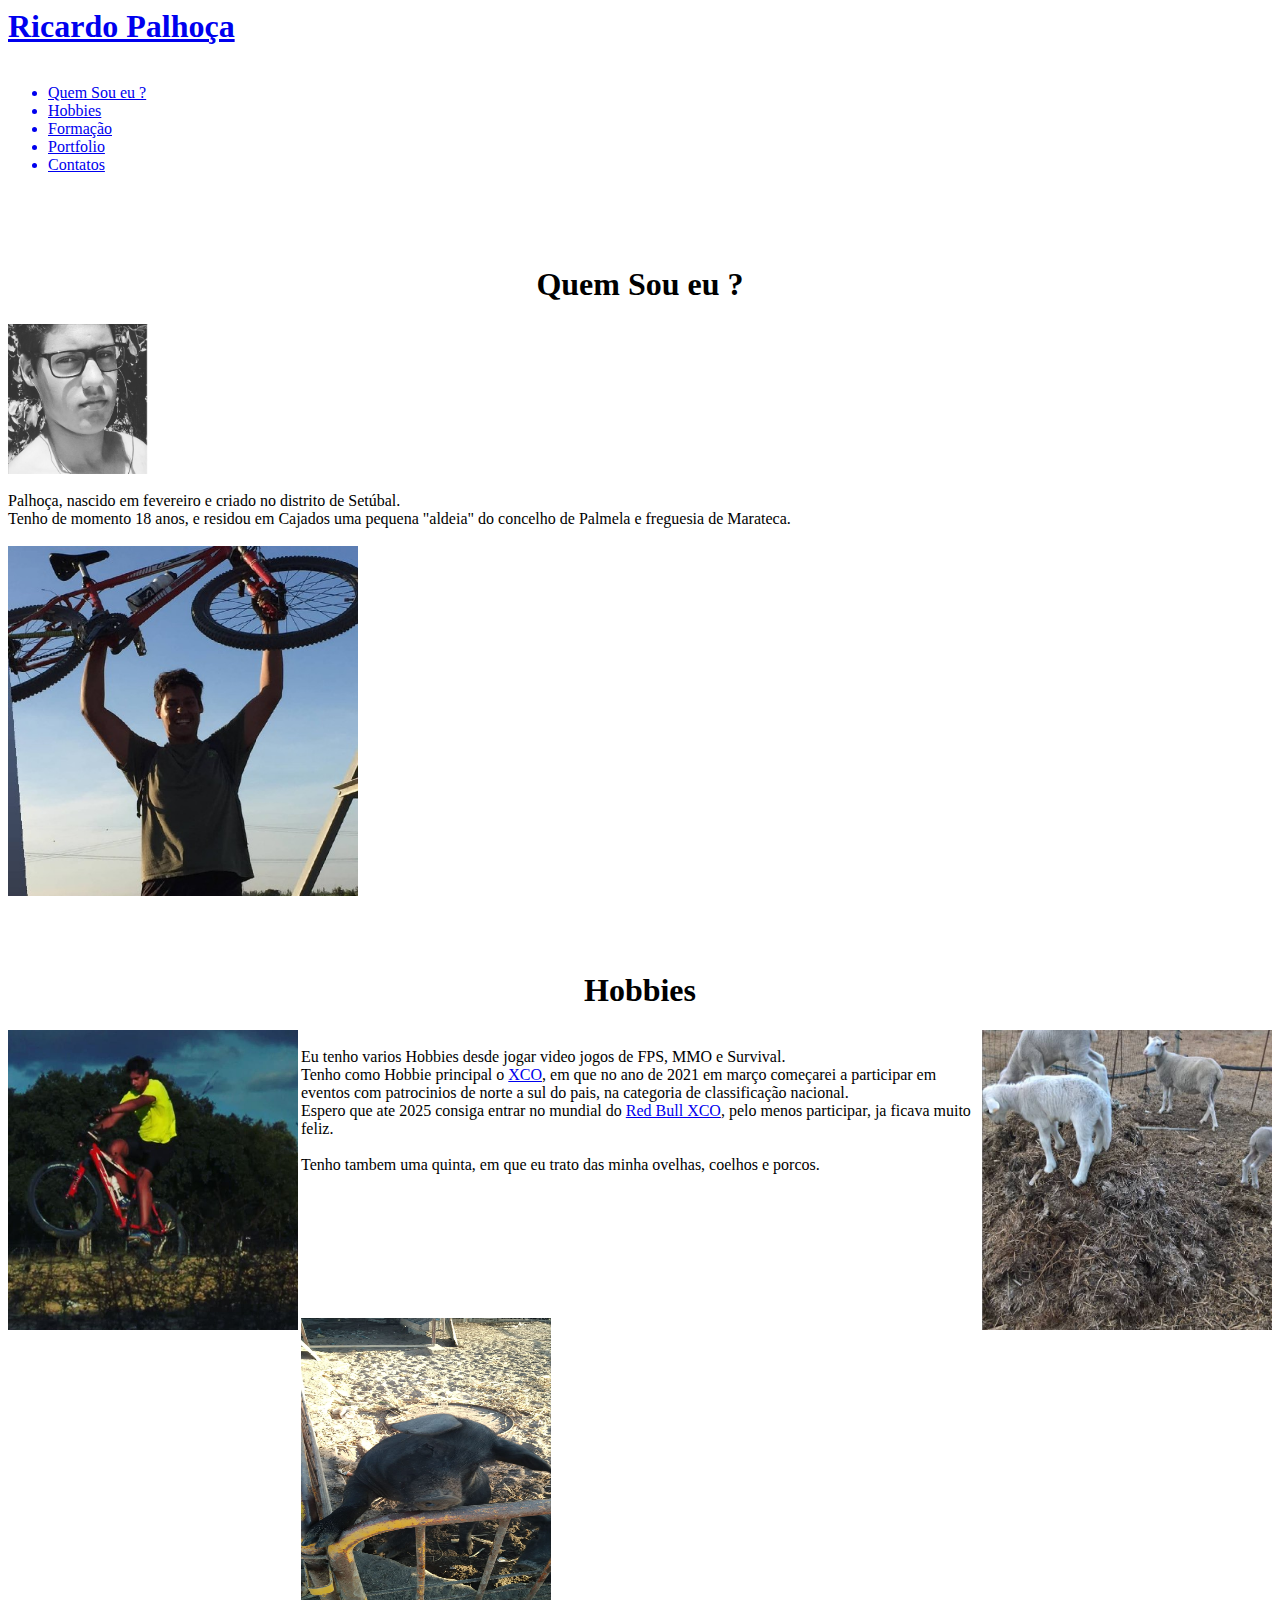
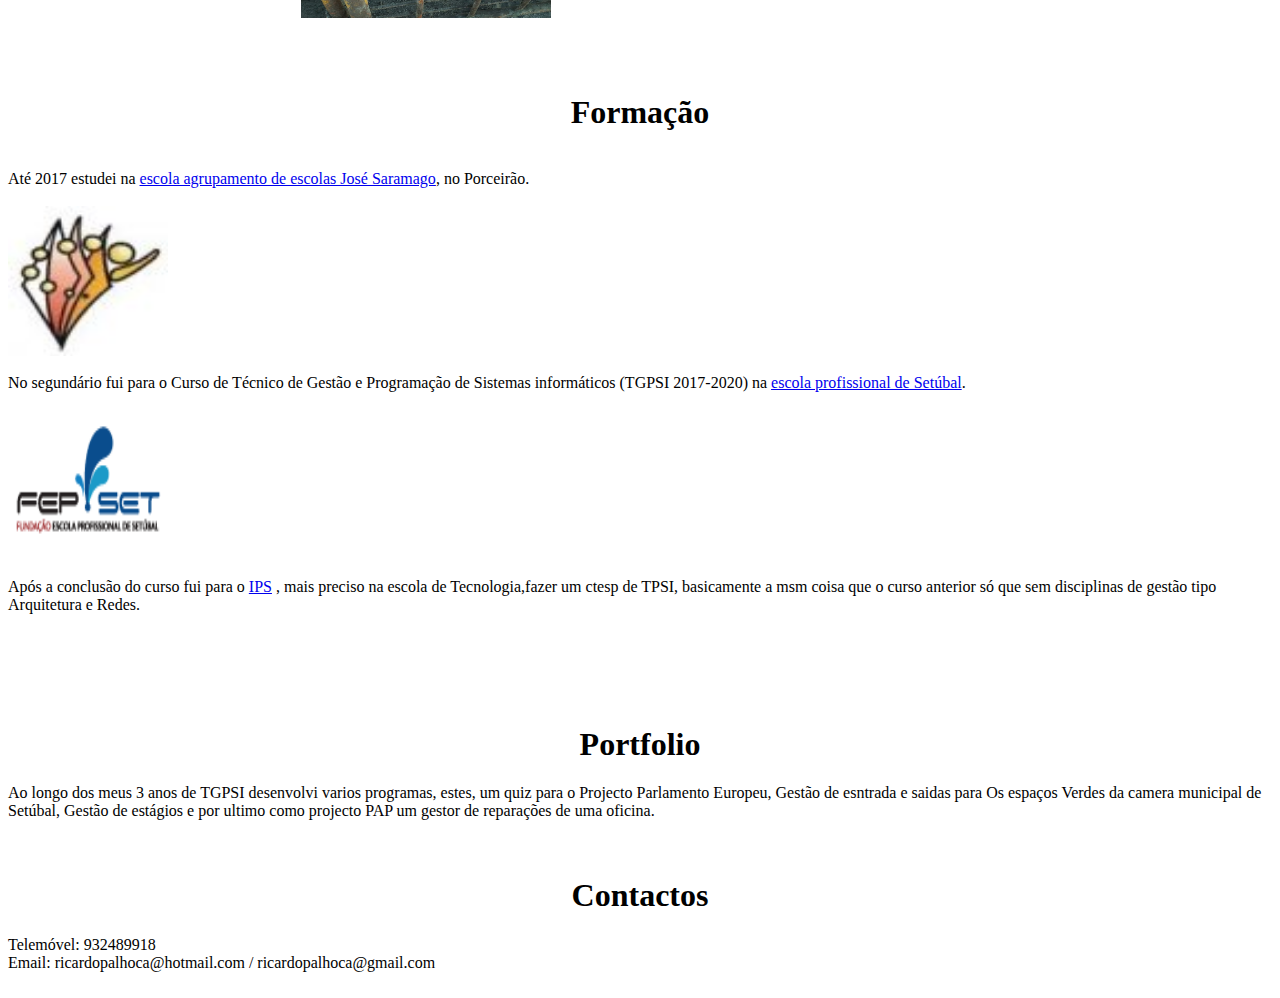
==== index.html @ 15ad66d5 "n" ====
<html lang="en">
<head>
    <meta charset="UTF-8">
    <meta name="viewport" content="width=device-width, initial-scale=1.0">
    <!--<link rel="stylesheet" href="CSS/css.css">-->
    <title>Páginas Pessoal</title>
</head>
<body>
    <nav>
        <a href="https://www.instagram.com/paloca_l/">
            <h1>Ricardo Palhoça</h1>
        </a>
        <ul><br>
            <a href="#quemsou">
                <li>Quem Sou eu ?</li>
            </a>
            <a href="#hobie">
                <li>Hobbies</li>
            </a>
            <a href="#formacao">
                <li>Formação</li>
            </a>
            <a href="#portfolio">
                <li>Portfolio</li>
            </a>
            <a href="#contact">
                <li>Contatos</li>
            </a>         
        </ul>    
       <!-- <img src="\Images/eu1.PNG" alt="Ricardo Palhoça" width="70" height="80"> --> 
    </nav> <br><br><br>

    <div class="div1" >
        <h1  align ="center" id = "quemsou">
            Quem Sou eu ?
        </h1>
        <img src="Images/eu1.PNG" height="150" width="140" alt="Foto de Ricardo">
        <div>
            <br> 
            Palhoça, nascido em fevereiro e criado no distrito de Setúbal.
            <br>
            Tenho de momento 18 anos, e residou em Cajados uma pequena "aldeia" do concelho de Palmela e freguesia de Marateca.           
        </div> 
    <br>
        <img src="Images/Euhome.jpeg" height="350" width="350" align = "center"  alt="Foto de Porco">
        <br><br><br><br>
    </div>

    <div class="div1" >
        <h1  align ="center" id = "hobie">
            Hobbies
        </h1>
        <img src="Images/euhobie1.PNG" height="300" width="290" align = "left" alt="Foto de Ricardo na Bike">
        <img src="Images/sheeps.PNG" height="300" width="290" align = "right"  alt="Foto de Ovelhas">
        
        <div>
            <br> 
            Eu tenho varios Hobbies desde jogar video jogos de FPS, MMO e Survival.
            <br>
            Tenho como Hobbie principal o <a href="https://www.fpciclismo.pt/apresentacao-btt">XCO</a>, em que no ano de 2021 em março começarei a participar em eventos com patrocinios de norte a sul do pais, na categoria de classificação nacional.
            <br>
            Espero que ate 2025 consiga entrar no mundial do <a href="https://www.redbull.com/br-pt/tags/mtb">Red Bull XCO</a>, pelo menos participar, ja ficava muito feliz.
            <br><br>
            Tenho tambem uma quinta, em que eu trato das minha ovelhas, coelhos e porcos. <br><br><br><br><br><br><br><br><br>
            <img src="Images/Porco.jpeg" height="300" width="250" align = "center"  alt="Foto de Porco">
        </div> 
        <br><br><br>
    </div>

    <div class="div1" >
        <h1  align ="center" id = "formacao">
            Formação
        </h1>
        <div>
            <br>
            Até 2017 estudei na <a href="https://aejs.pt/site/">escola agrupamento de escolas José Saramago</a>, no Porceirão. 
            <br><br>
                <img src="Images/poco.jpg" height="150" width="160" align = "center"  alt="Foto de Poceirão">
            <br> <br>
            No segundário fui para o Curso de Técnico de Gestão e Programação de Sistemas informáticos (TGPSI 2017-2020) na <a href="http://www.eps.pt/">escola profissional de Setúbal</a>.
            <br> <br>
                <img src="Images/logoeps.png" height="150" width="160" align = "center"  alt="Foto de EPS">
            <br> <br>
            Após a conclusão do curso fui para o <a href="https://www.ips.pt/">IPS</a> , mais preciso na escola de Tecnologia,fazer um ctesp de TPSI, basicamente a msm coisa que o curso anterior só que sem disciplinas de gestão tipo Arquitetura e Redes.<br>
        </div>
        <br><br><br><br><br>
    </div>

    <div class="div1">
        <h1  align ="center" id = "portfolio">
            Portfolio
        </h1>
        <div height="150" width="160">
            Ao longo dos meus 3 anos de TGPSI desenvolvi varios programas, estes, um quiz para o Projecto Parlamento Europeu, Gestão de esntrada e saidas para Os espaços Verdes da camera municipal de Setúbal, Gestão de estágios e por ultimo como projecto PAP um gestor de reparações de uma oficina.
            <br><br><br>
        </div>
    </div>
    <div class="div1">
        <h1  align ="center" id = "contact">
            Contactos
        </h1>
        <div>
            Telemóvel: 932489918 <br>  Email: ricardopalhoca@hotmail.com / ricardopalhoca@gmail.com <br><br>
        </div>
    </div>
</body>
</html>
---- CSS/css.css ----
body {

    padding: 0;

    margin: 0;

}

nav {

    width: 100%;

    display: flex;

    position: fixed;

    background-color:353535;
    

    z-index: 99;

}

nav a {

    color: #fff;

    margin: auto 20px auto 40px;

    text-decoration: none;

    font-weight: bold;

}

nav li {

    float: left;

    list-style: none;

    margin-left: 20px;

}
/*###################################################*/
.div1 {
  border: 5px outset black  ;
  background-color: lightblue;    
  text-align: center;
}
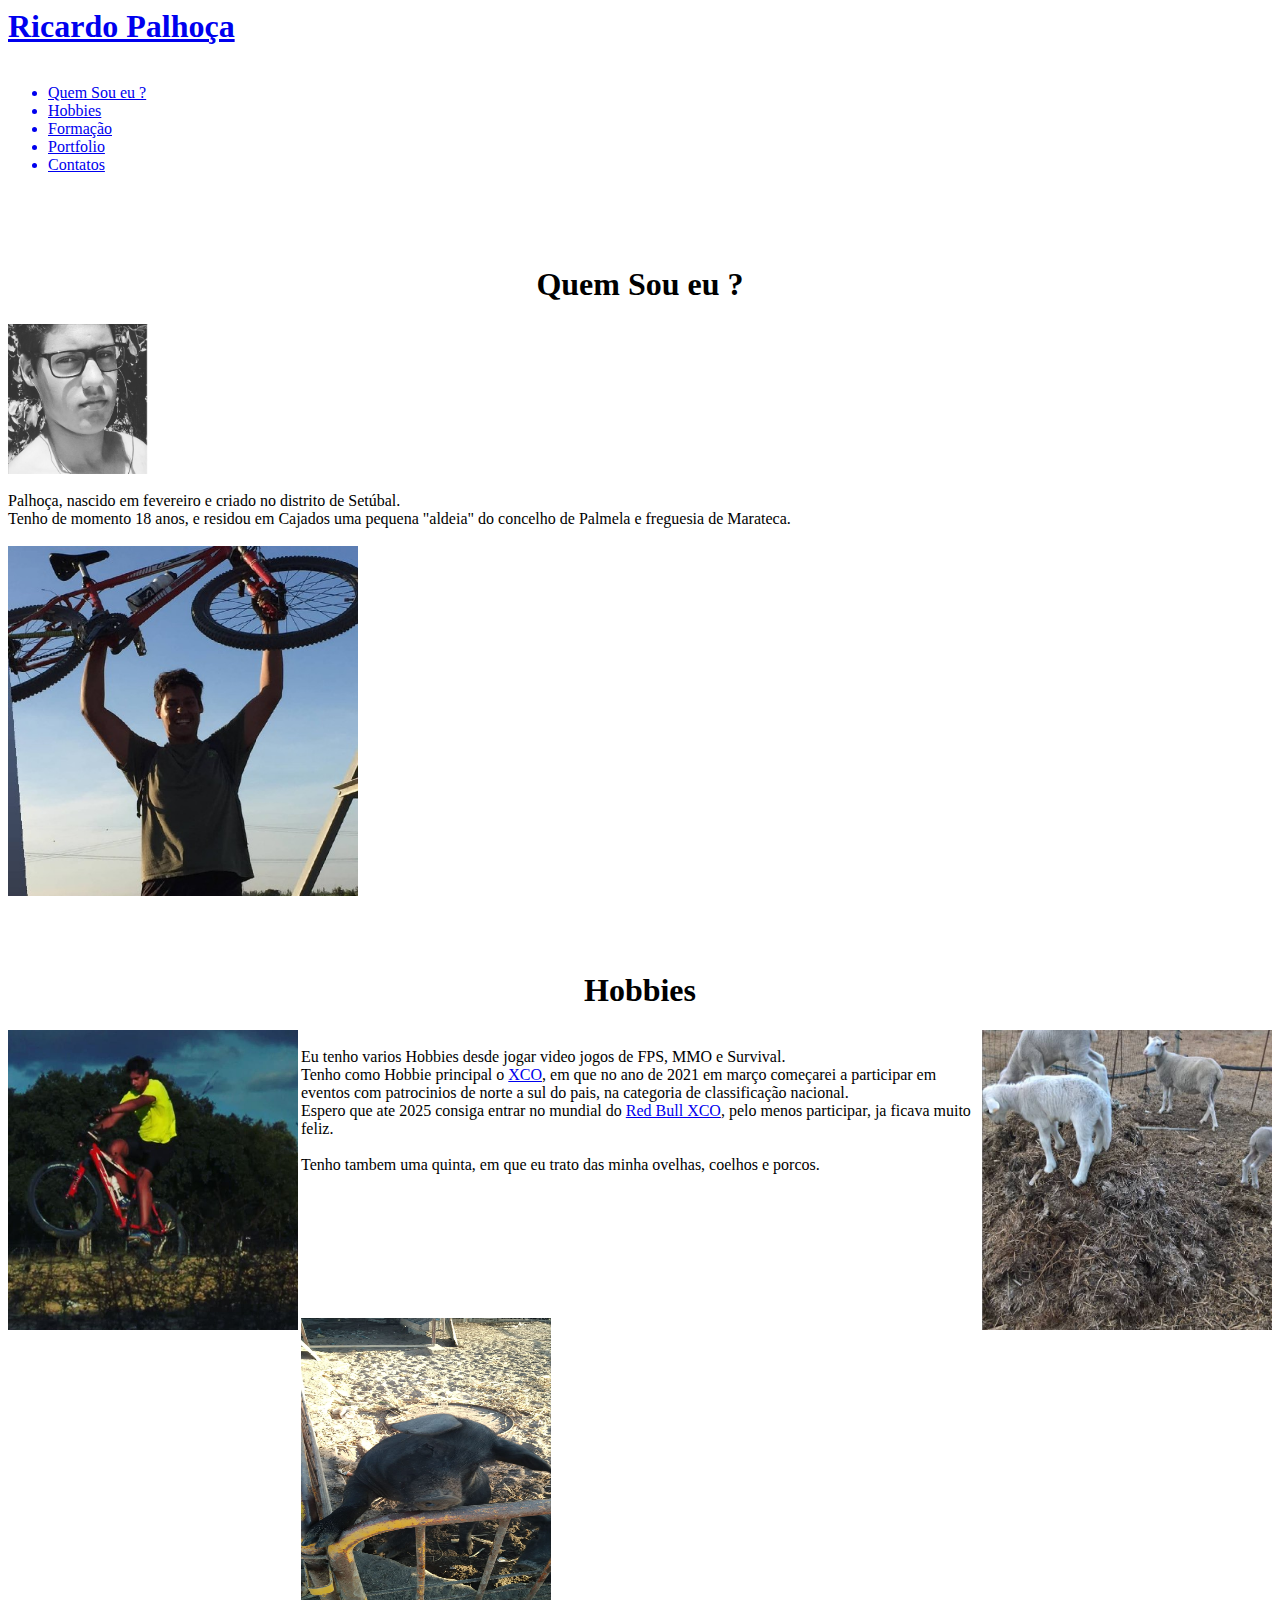
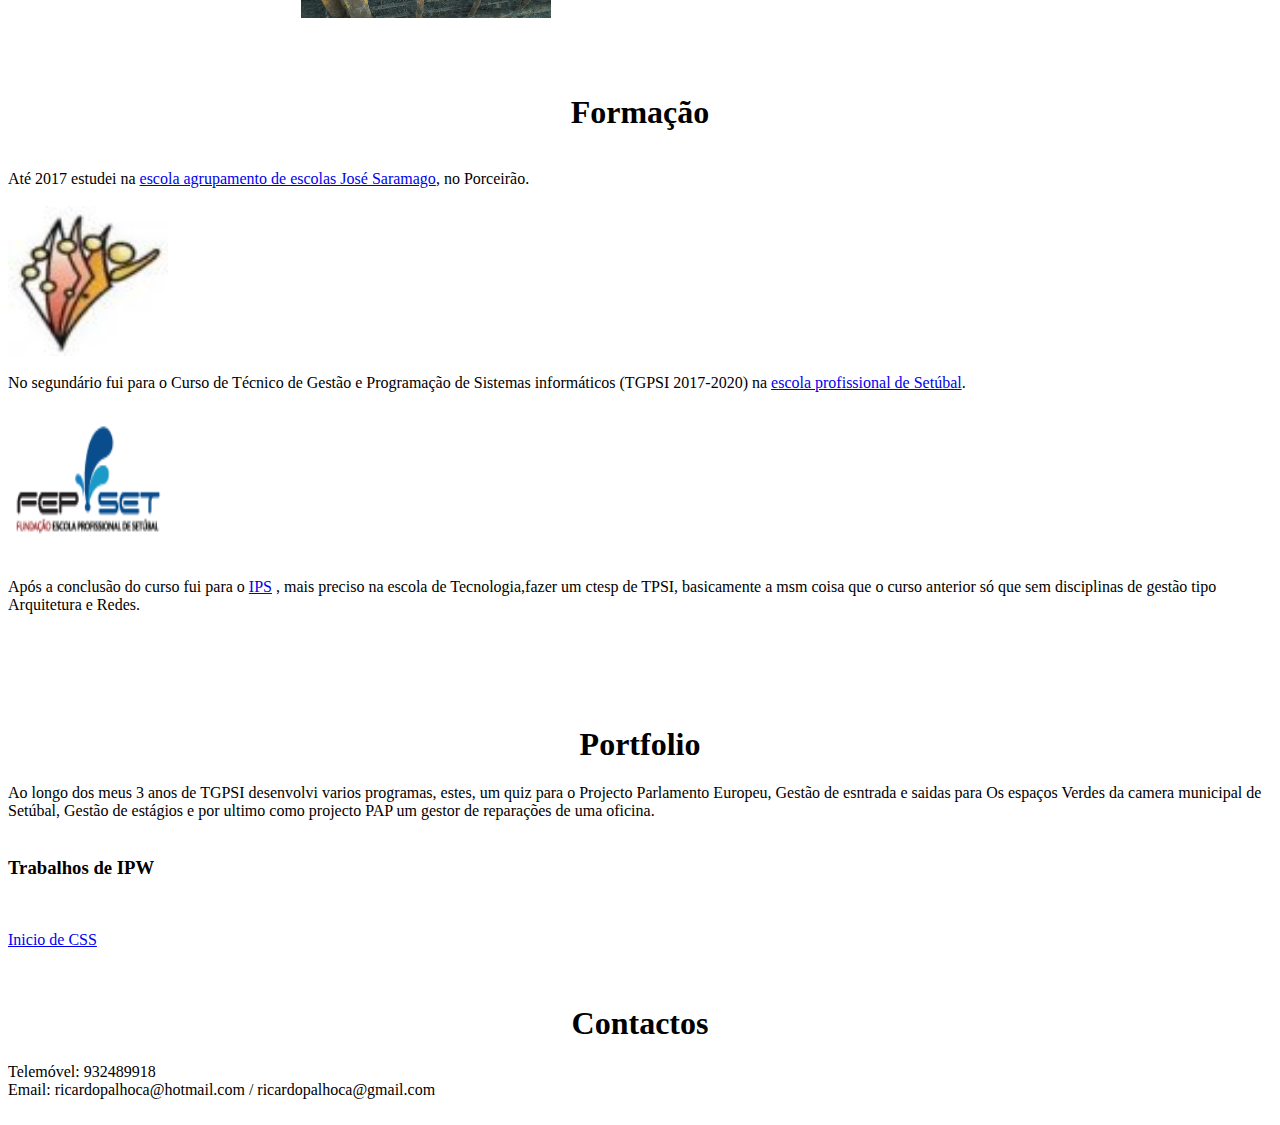
==== commit 9639f8e9: "add cssinicio" ====
--- a/index.html
+++ b/index.html
@@ -92,7 +92,10 @@
         </h1>
         <div height="150" width="160">
             Ao longo dos meus 3 anos de TGPSI desenvolvi varios programas, estes, um quiz para o Projecto Parlamento Europeu, Gestão de esntrada e saidas para Os espaços Verdes da camera municipal de Setúbal, Gestão de estágios e por ultimo como projecto PAP um gestor de reparações de uma oficina.
-            <br><br><br>
+            <br><br>
+            <h3>Trabalhos de IPW</h3><br>
+            <p><a href="work/iniciocss/index.html">Inicio de CSS</a></p>
+            <br>
         </div>
     </div>
     <div class="div1">
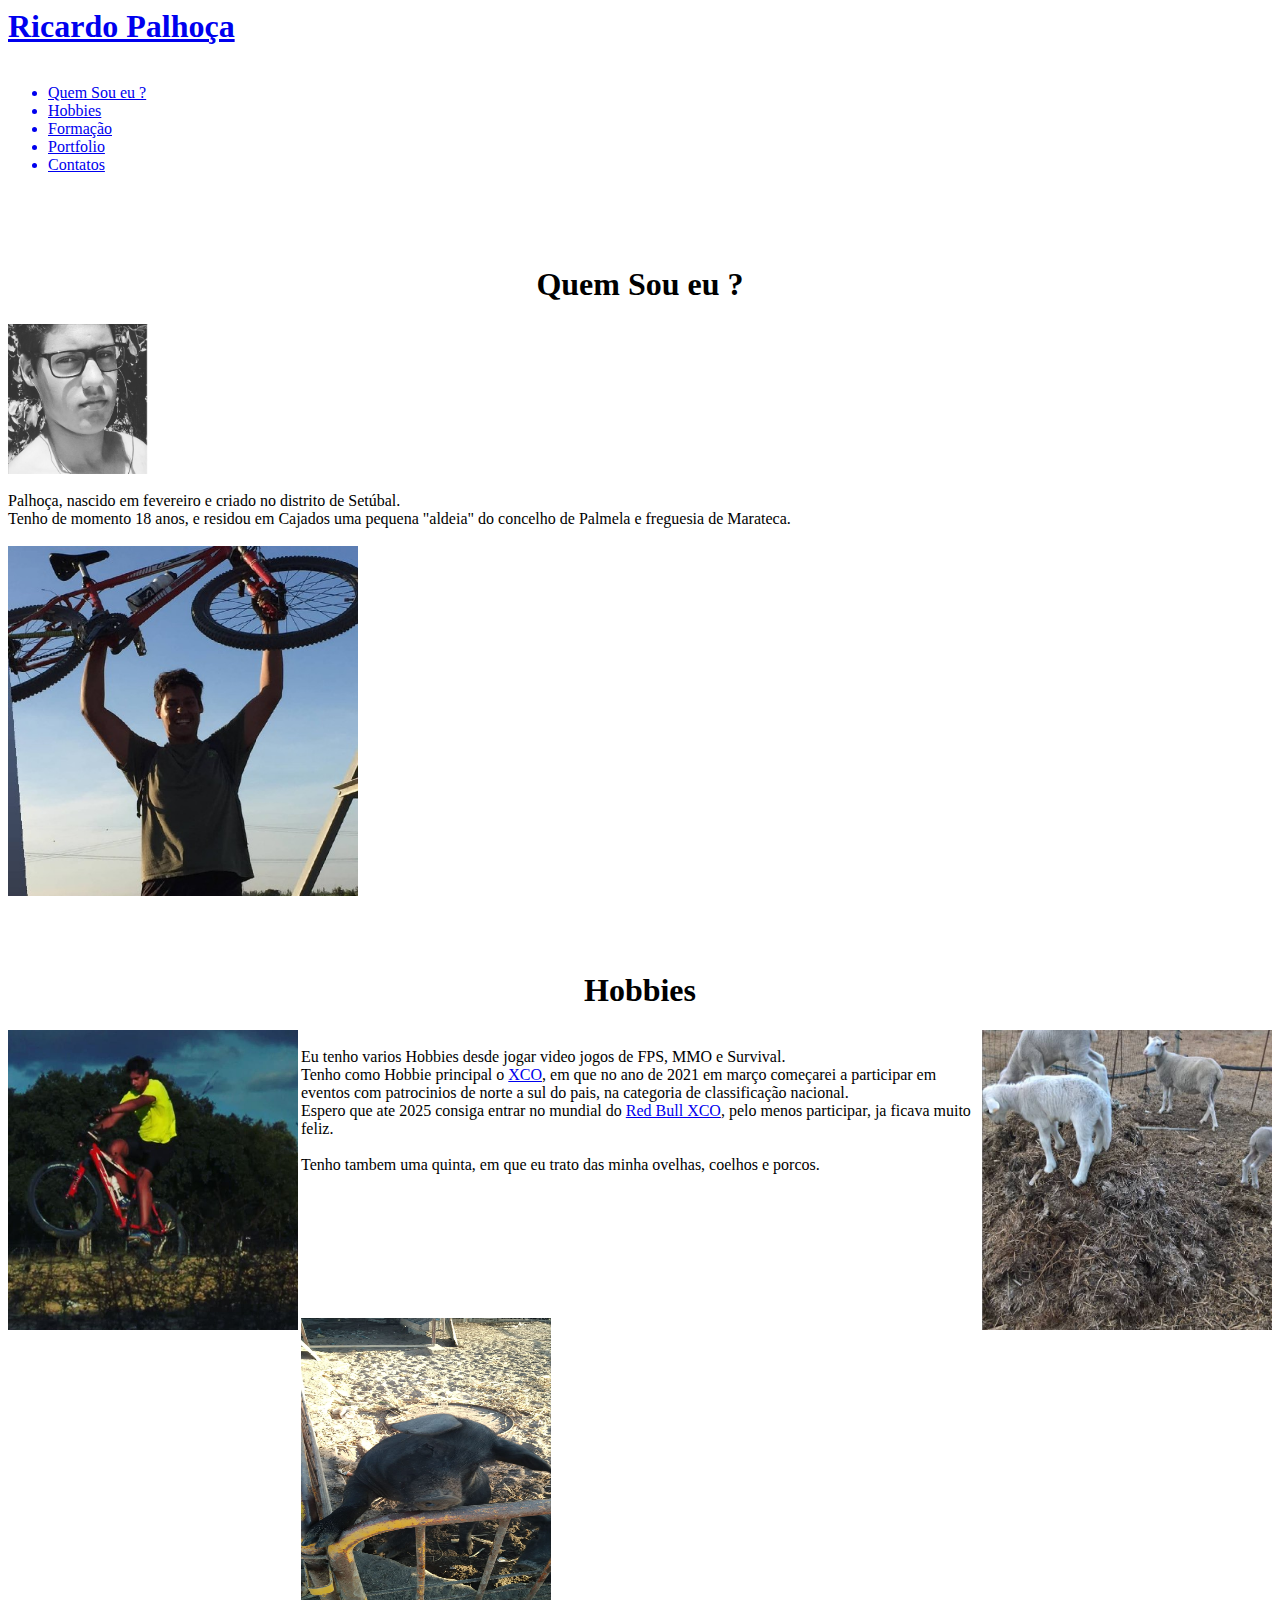
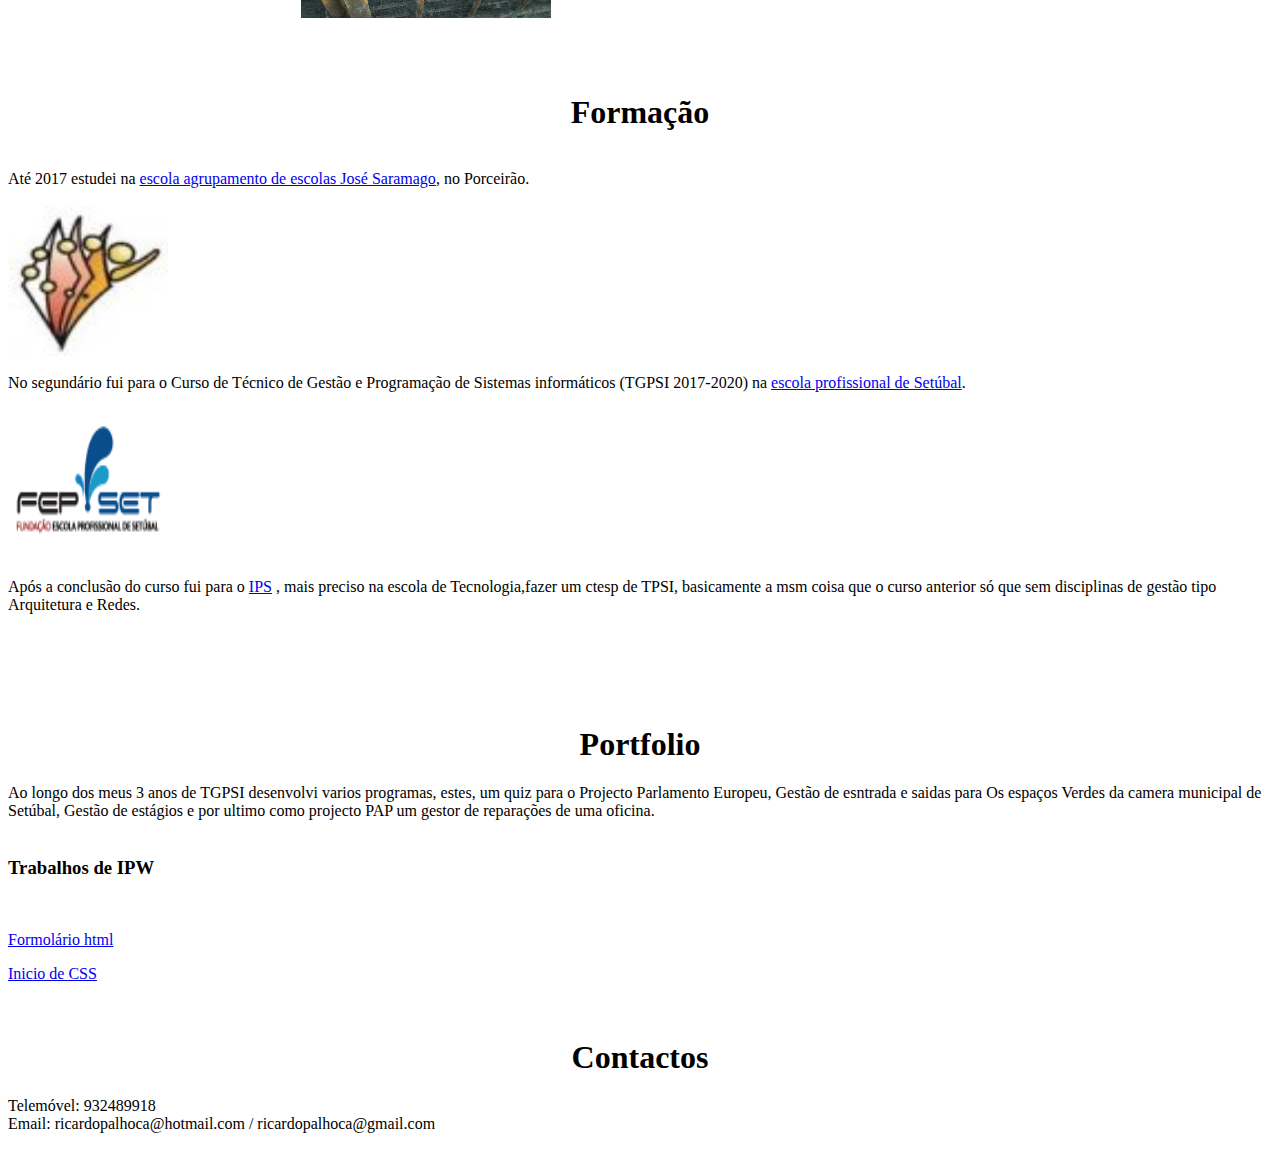
==== commit 21056429: "add formolario" ====
--- a/index.html
+++ b/index.html
@@ -93,7 +93,8 @@
         <div height="150" width="160">
             Ao longo dos meus 3 anos de TGPSI desenvolvi varios programas, estes, um quiz para o Projecto Parlamento Europeu, Gestão de esntrada e saidas para Os espaços Verdes da camera municipal de Setúbal, Gestão de estágios e por ultimo como projecto PAP um gestor de reparações de uma oficina.
             <br><br>
-            <h3>Trabalhos de IPW</h3><br>
+            <h3>Trabalhos de IPW</h3><br>            
+            <p><a href="work/formolario/index.html">Formolário html</a></p>
             <p><a href="work/iniciocss/index.html">Inicio de CSS</a></p>
             <br>
         </div>
@@ -107,4 +108,4 @@
         </div>
     </div>
 </body>
-</html>+</html>
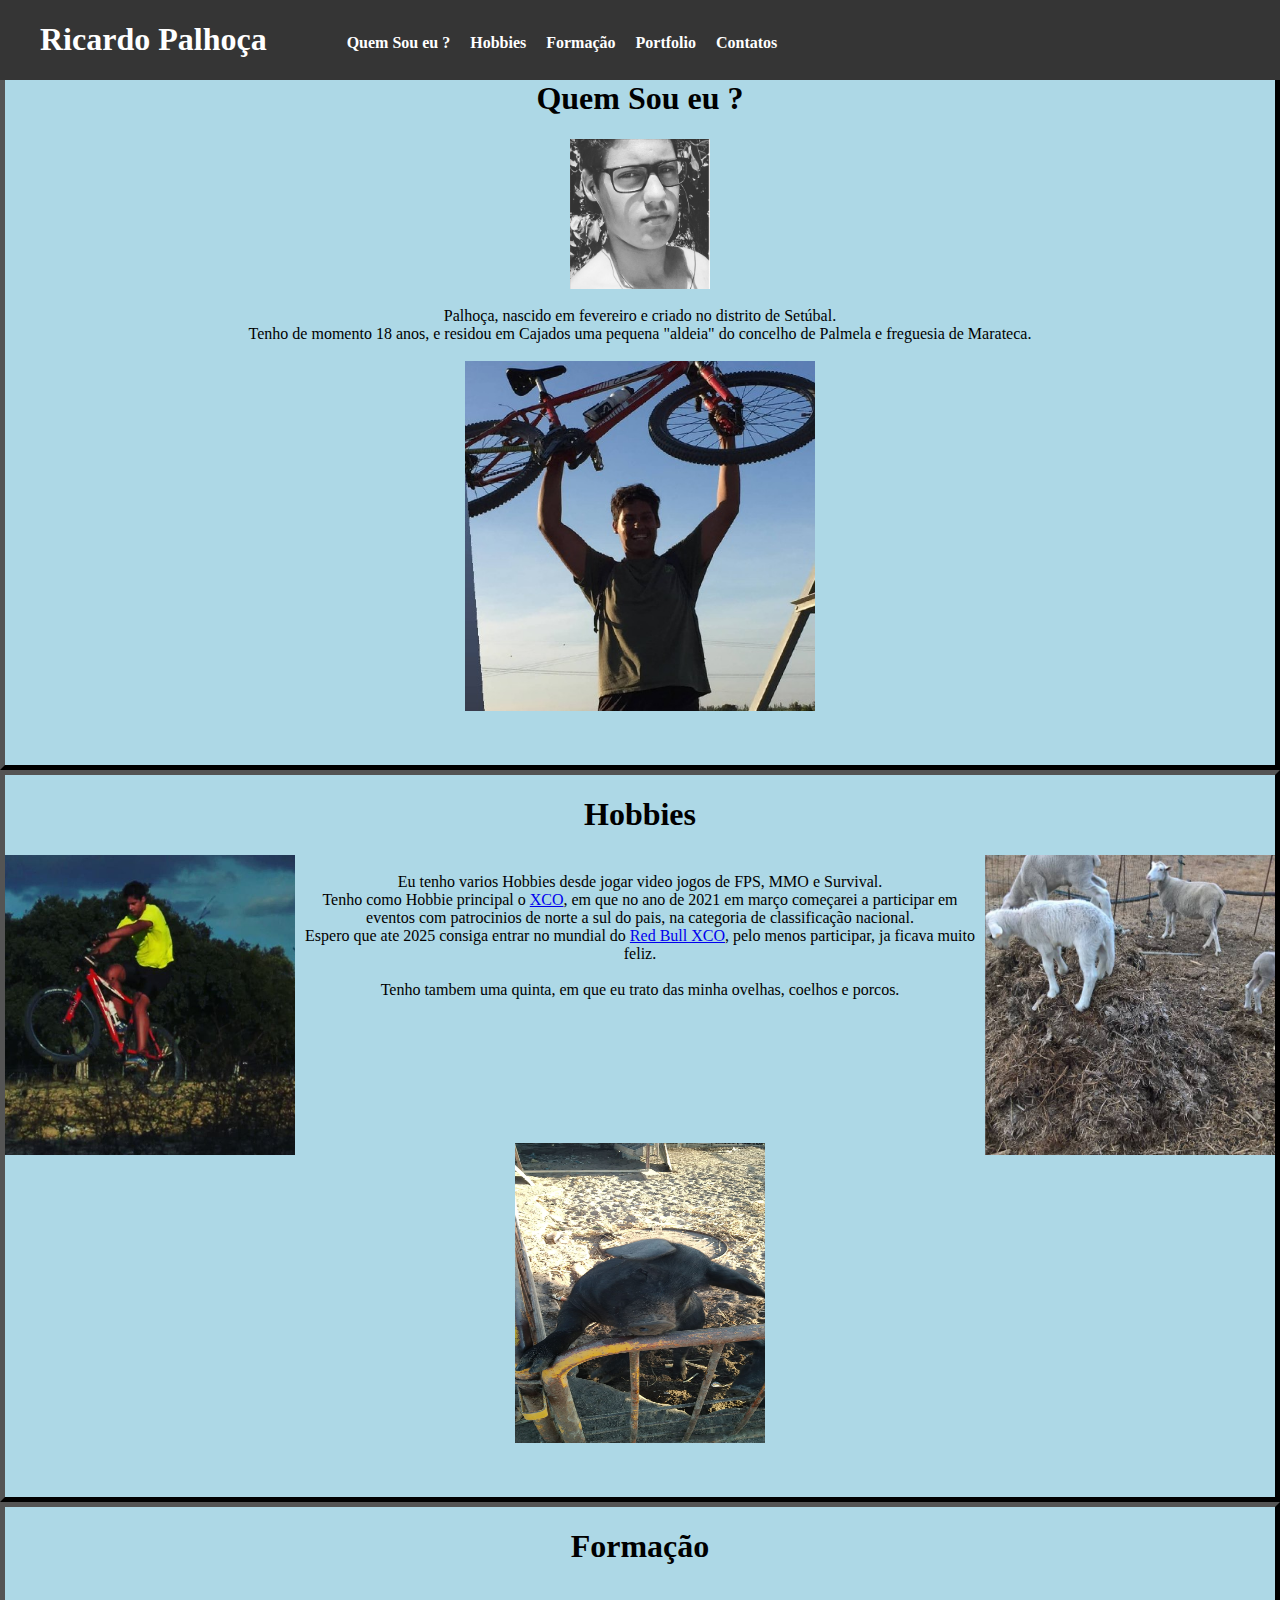
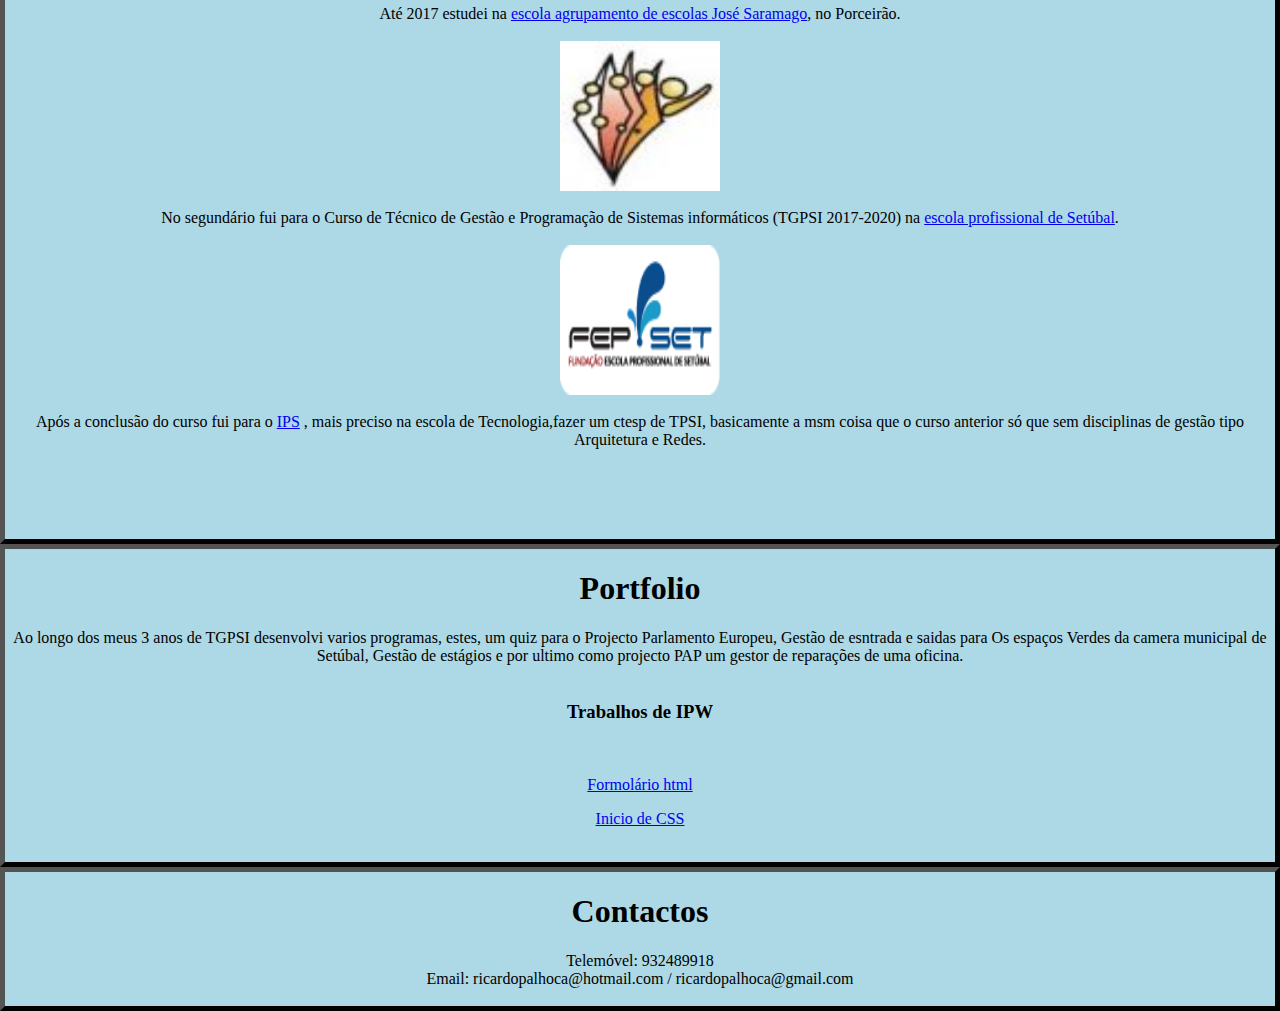
==== commit e2932559: "css update" ====
--- a/index.html
+++ b/index.html
@@ -2,7 +2,7 @@
 <head>
     <meta charset="UTF-8">
     <meta name="viewport" content="width=device-width, initial-scale=1.0">
-    <!--<link rel="stylesheet" href="CSS/css.css">-->
+    <link rel="stylesheet" href="CSS/css.css">
     <title>Páginas Pessoal</title>
 </head>
 <body>
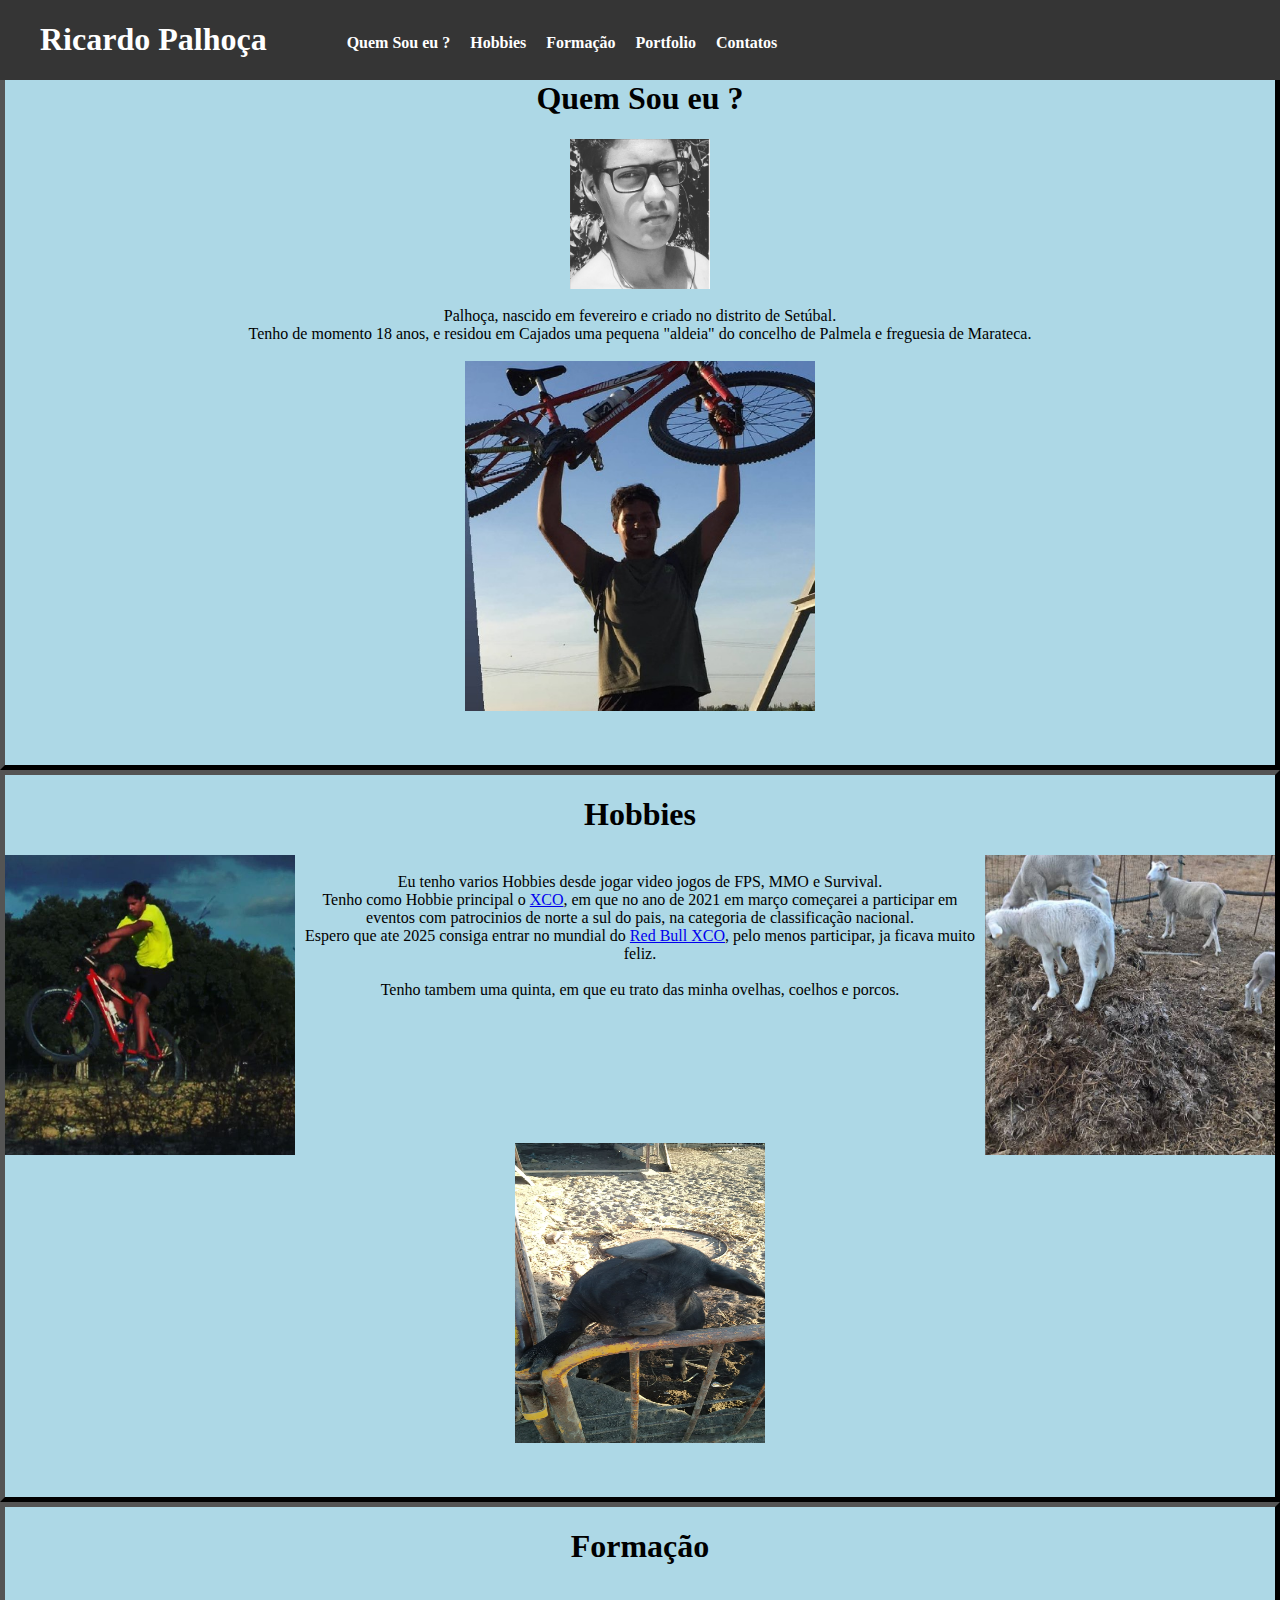
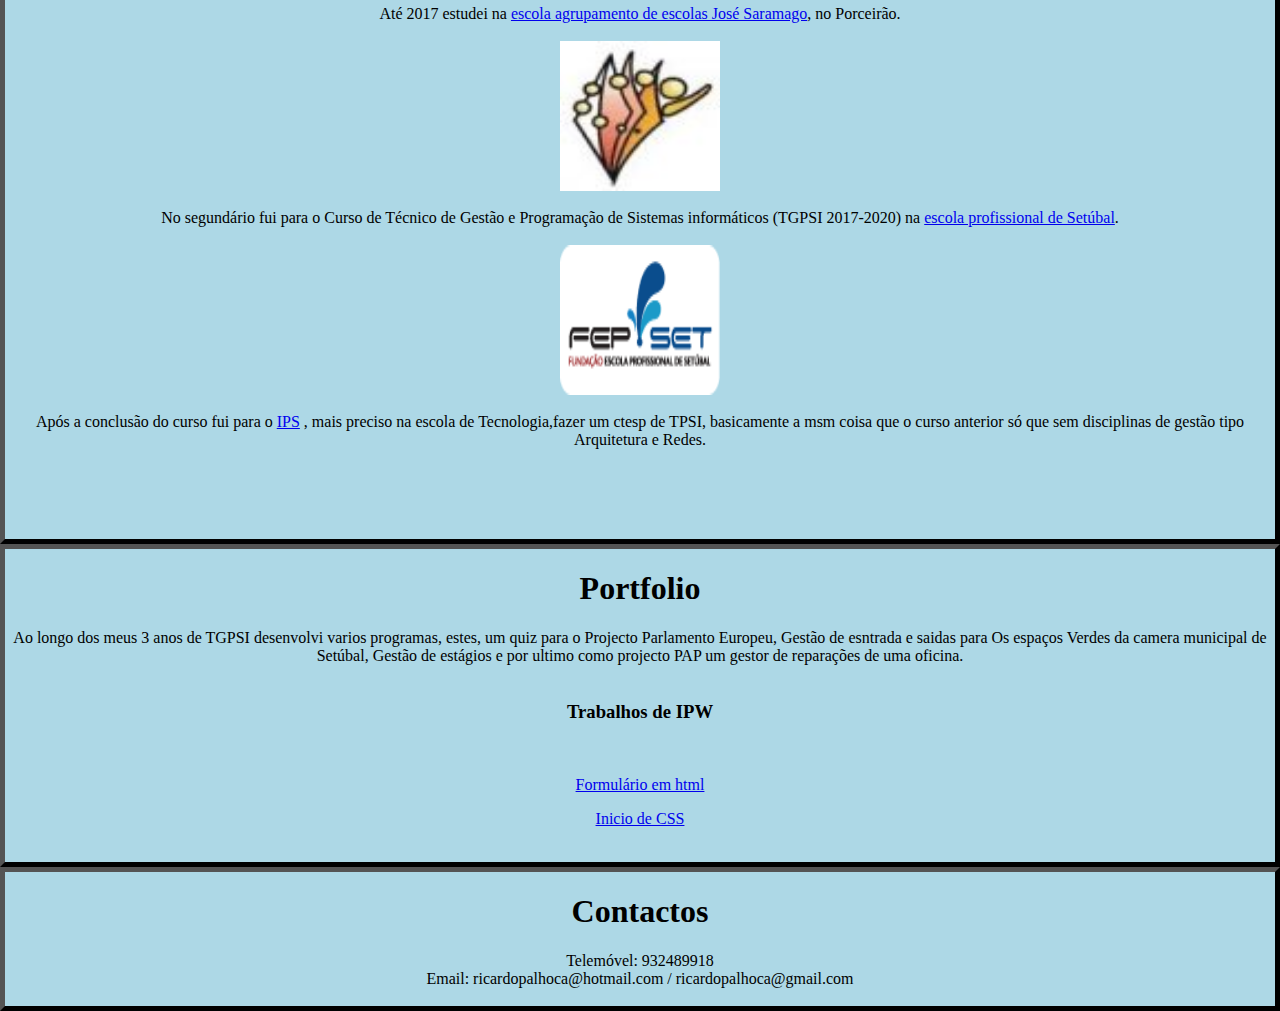
==== commit 50f3ad3a: "css on e formaolario add" ====
--- a/index.html
+++ b/index.html
@@ -93,8 +93,8 @@
         <div height="150" width="160">
             Ao longo dos meus 3 anos de TGPSI desenvolvi varios programas, estes, um quiz para o Projecto Parlamento Europeu, Gestão de esntrada e saidas para Os espaços Verdes da camera municipal de Setúbal, Gestão de estágios e por ultimo como projecto PAP um gestor de reparações de uma oficina.
             <br><br>
-            <h3>Trabalhos de IPW</h3><br>            
-            <p><a href="work/formolario/index.html">Formolário html</a></p>
+            <h3>Trabalhos de IPW</h3><br>
+            <p><a href="work/Formolario/index.html">Formulário em html</a></p>
             <p><a href="work/iniciocss/index.html">Inicio de CSS</a></p>
             <br>
         </div>
@@ -108,4 +108,4 @@
         </div>
     </div>
 </body>
-</html>
+</html>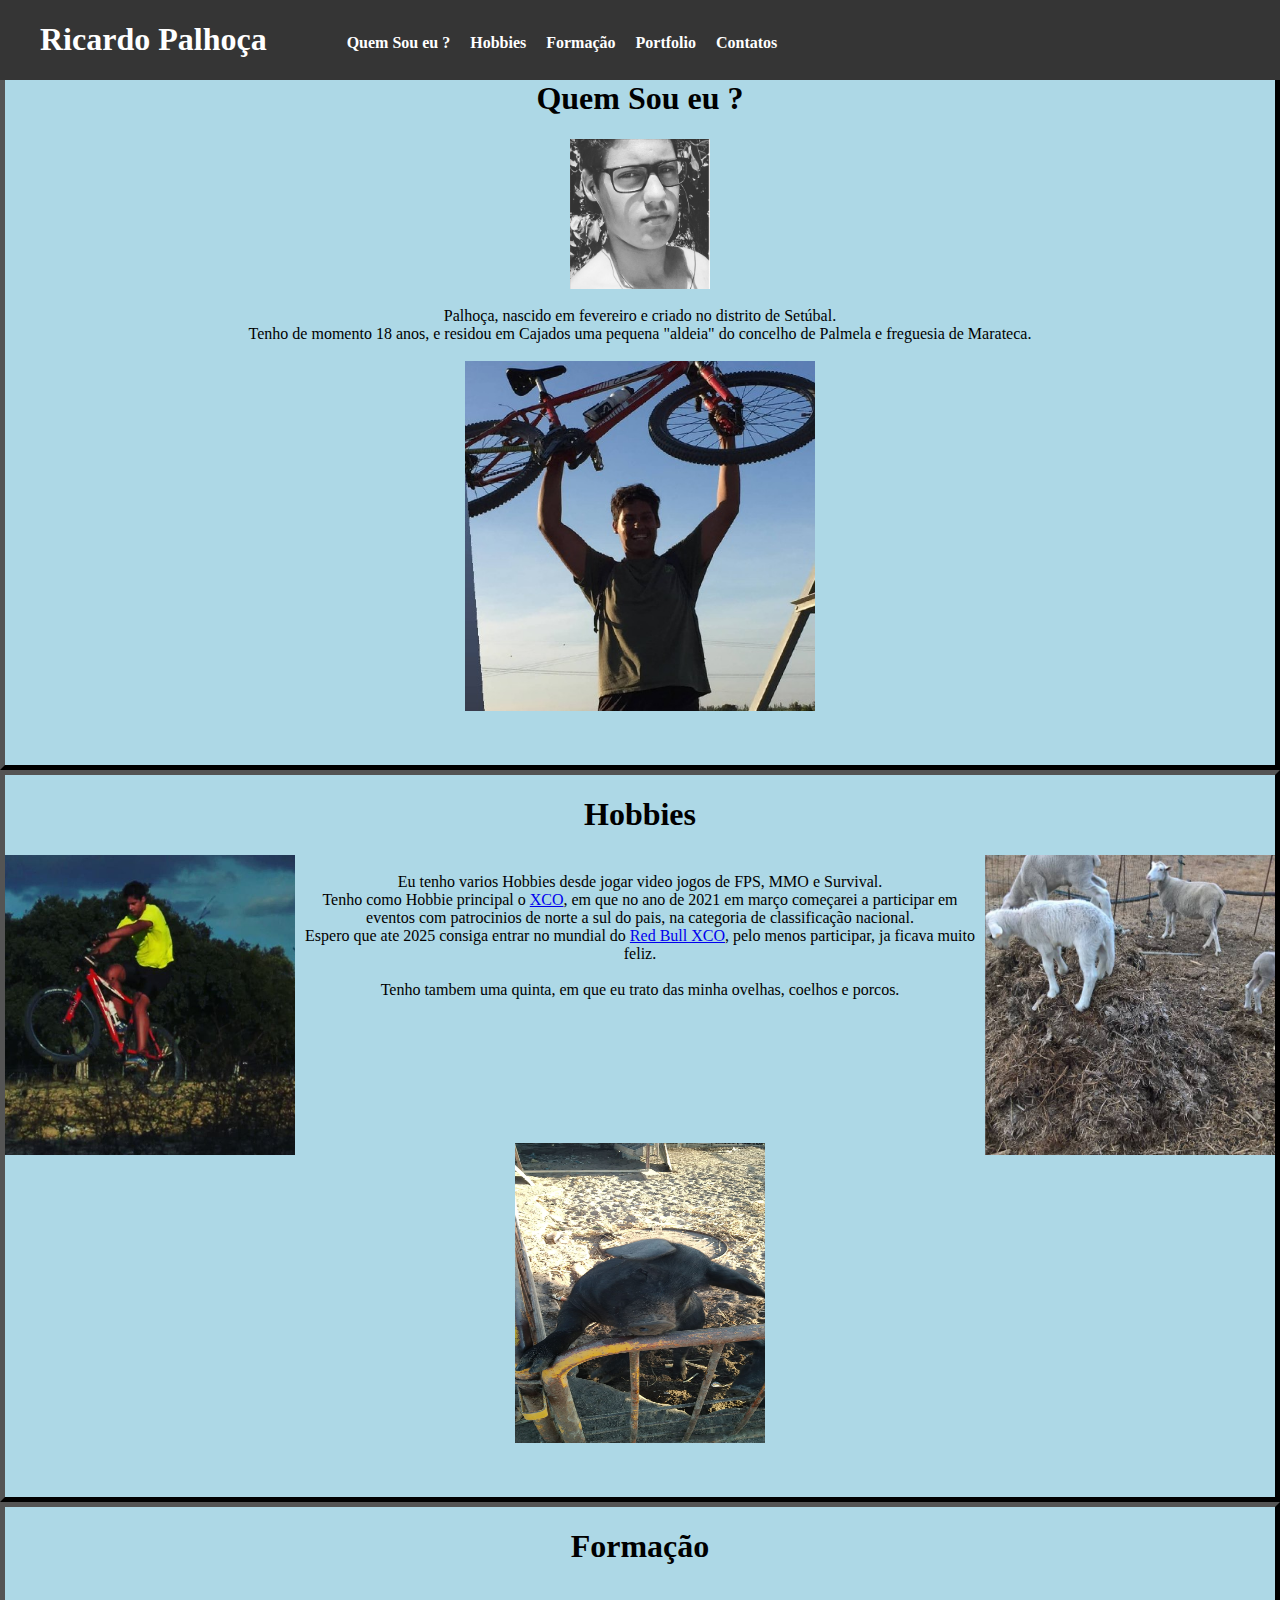
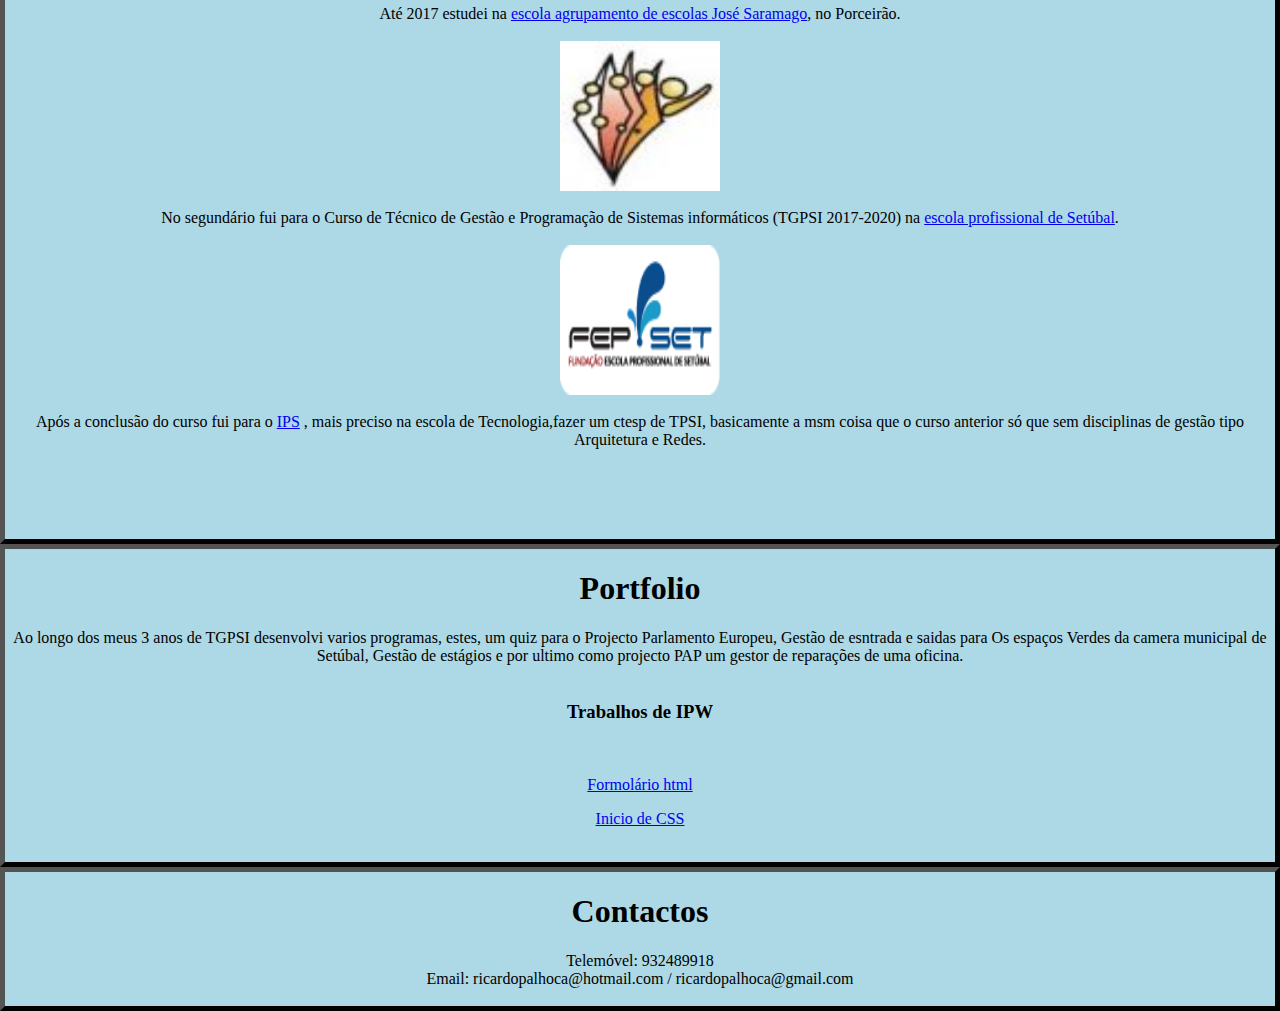
==== commit 4301d90d: "formolario add" ====
--- a/index.html
+++ b/index.html
@@ -93,9 +93,9 @@
         <div height="150" width="160">
             Ao longo dos meus 3 anos de TGPSI desenvolvi varios programas, estes, um quiz para o Projecto Parlamento Europeu, Gestão de esntrada e saidas para Os espaços Verdes da camera municipal de Setúbal, Gestão de estágios e por ultimo como projecto PAP um gestor de reparações de uma oficina.
             <br><br>
-            <h3>Trabalhos de IPW</h3><br>
-            <p><a href="work/Formolario/index.html">Formulário em html</a></p>
-            <p><a href="work/iniciocss/index.html">Inicio de CSS</a></p>
+            <h3>Trabalhos de IPW</h3><br>            
+            <p><a href="work/formolario/form.html">Formolário html</a></p>
+            <p><a href="work/iniciocss/cssinicio.html">Inicio de CSS</a></p>
             <br>
         </div>
     </div>
@@ -108,4 +108,4 @@
         </div>
     </div>
 </body>
-</html>+</html>
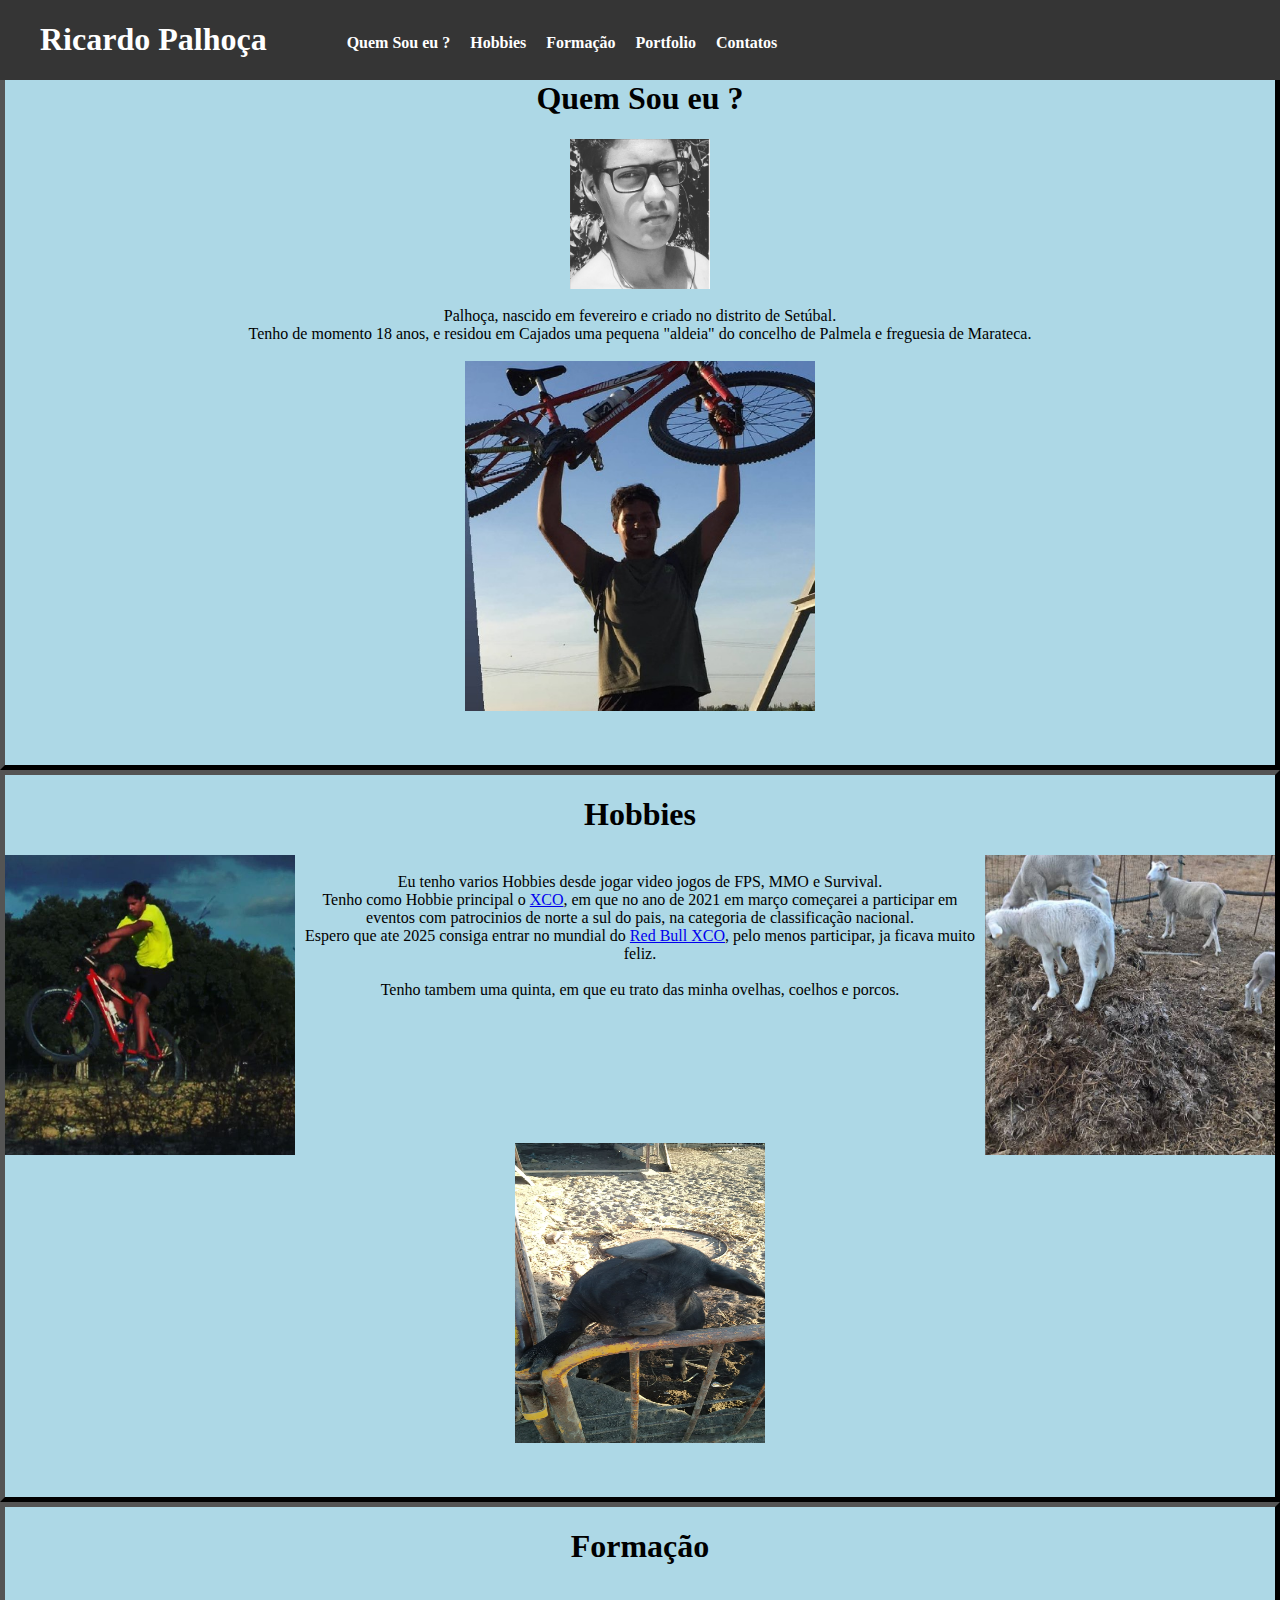
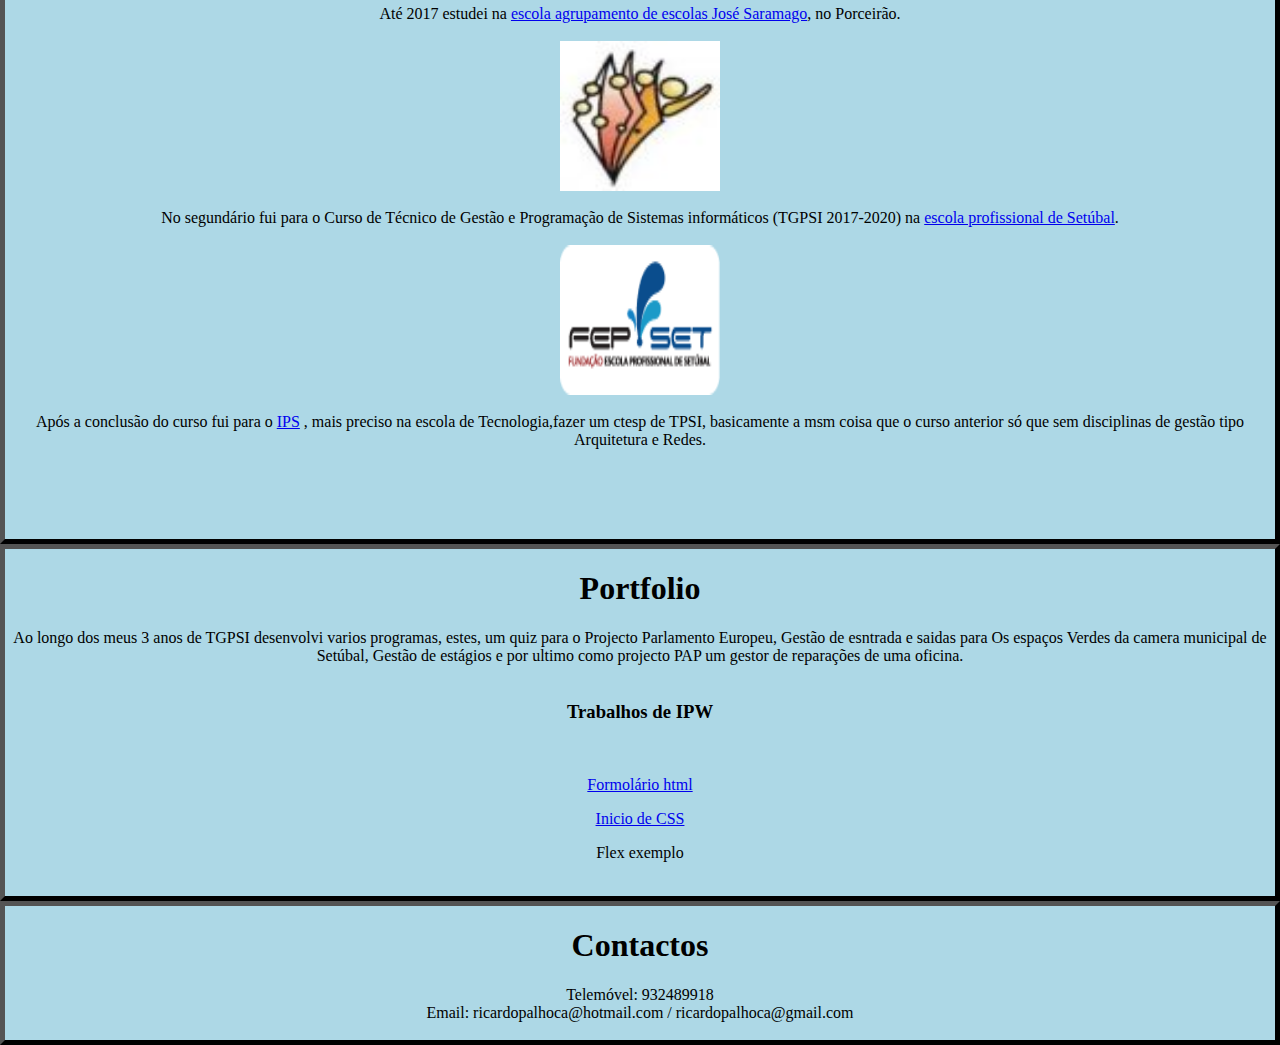
==== commit 83f4b3ec: "css" ====
--- a/index.html
+++ b/index.html
@@ -96,6 +96,7 @@
             <h3>Trabalhos de IPW</h3><br>            
             <p><a href="work/formolario/form.html">Formolário html</a></p>
             <p><a href="work/iniciocss/cssinicio.html">Inicio de CSS</a></p>
+            <p><a href="work/flex/flex.html"></a>Flex exemplo</p>
             <br>
         </div>
     </div>
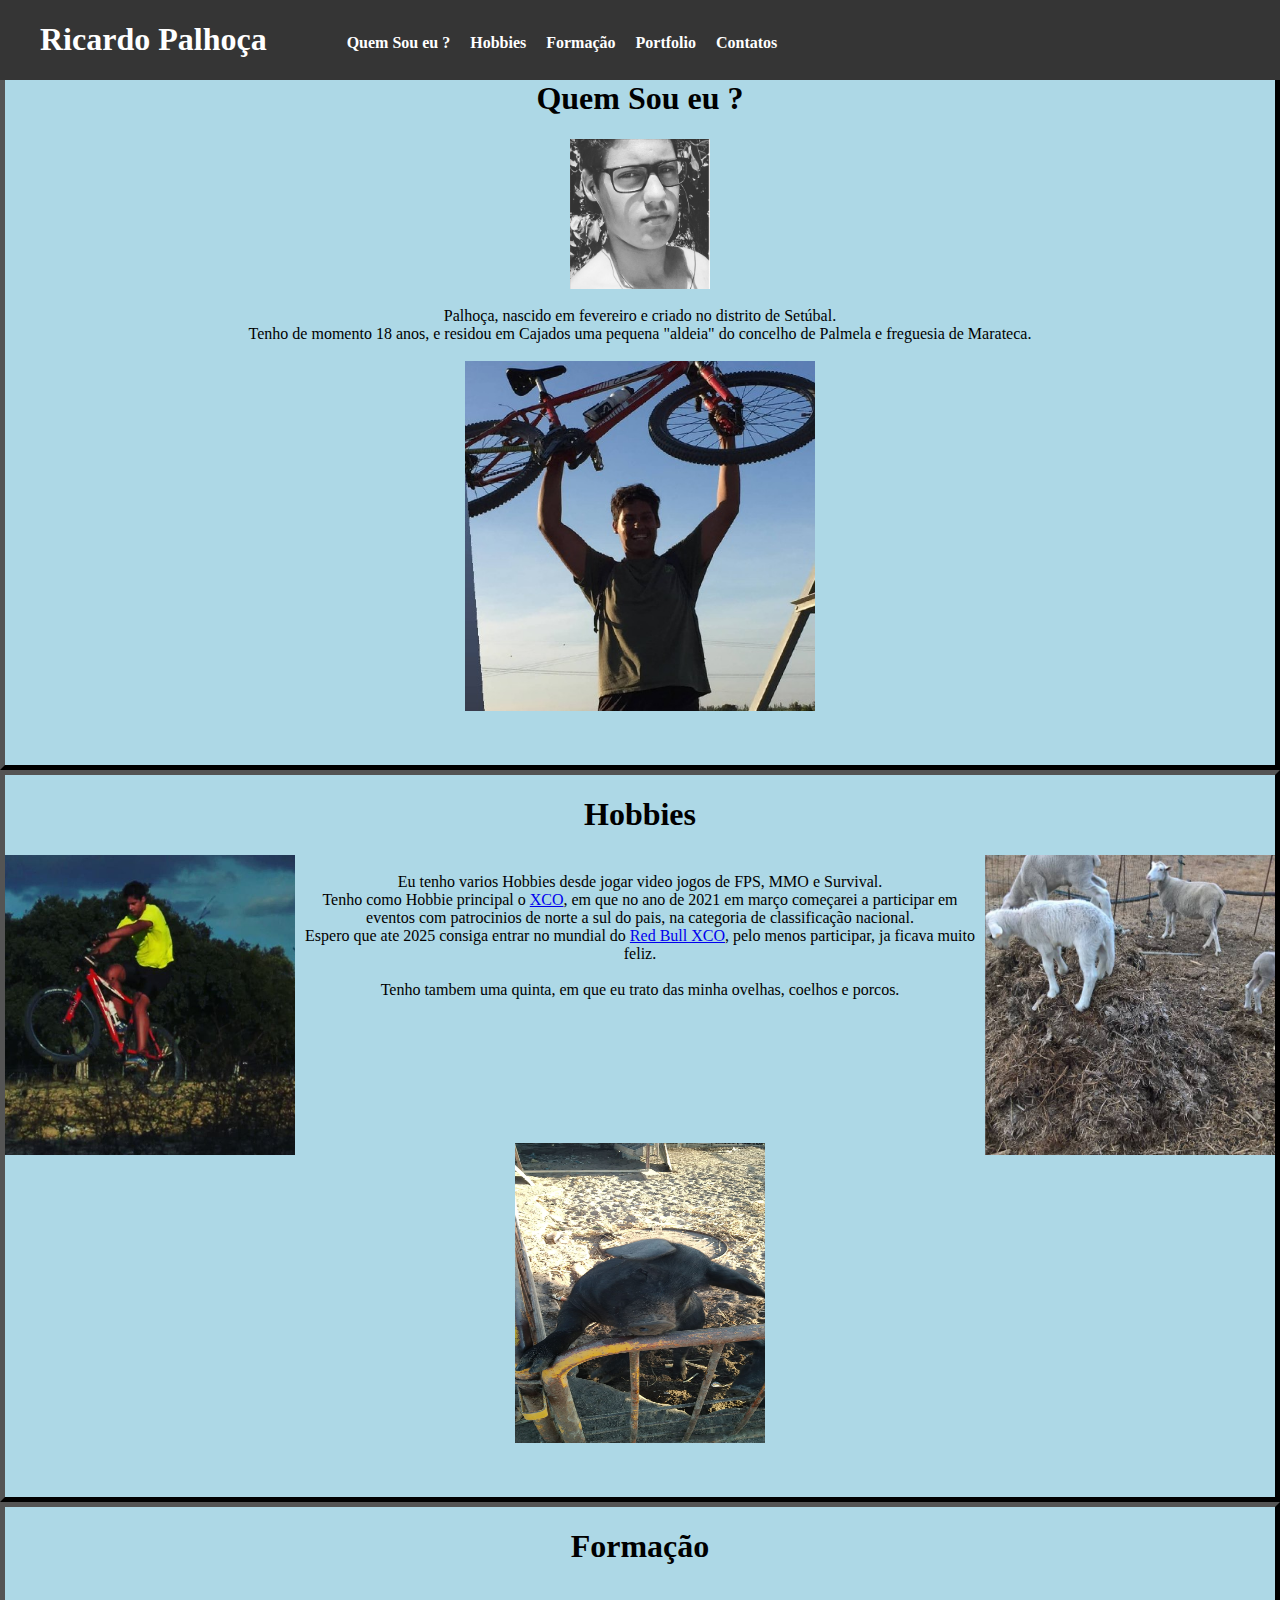
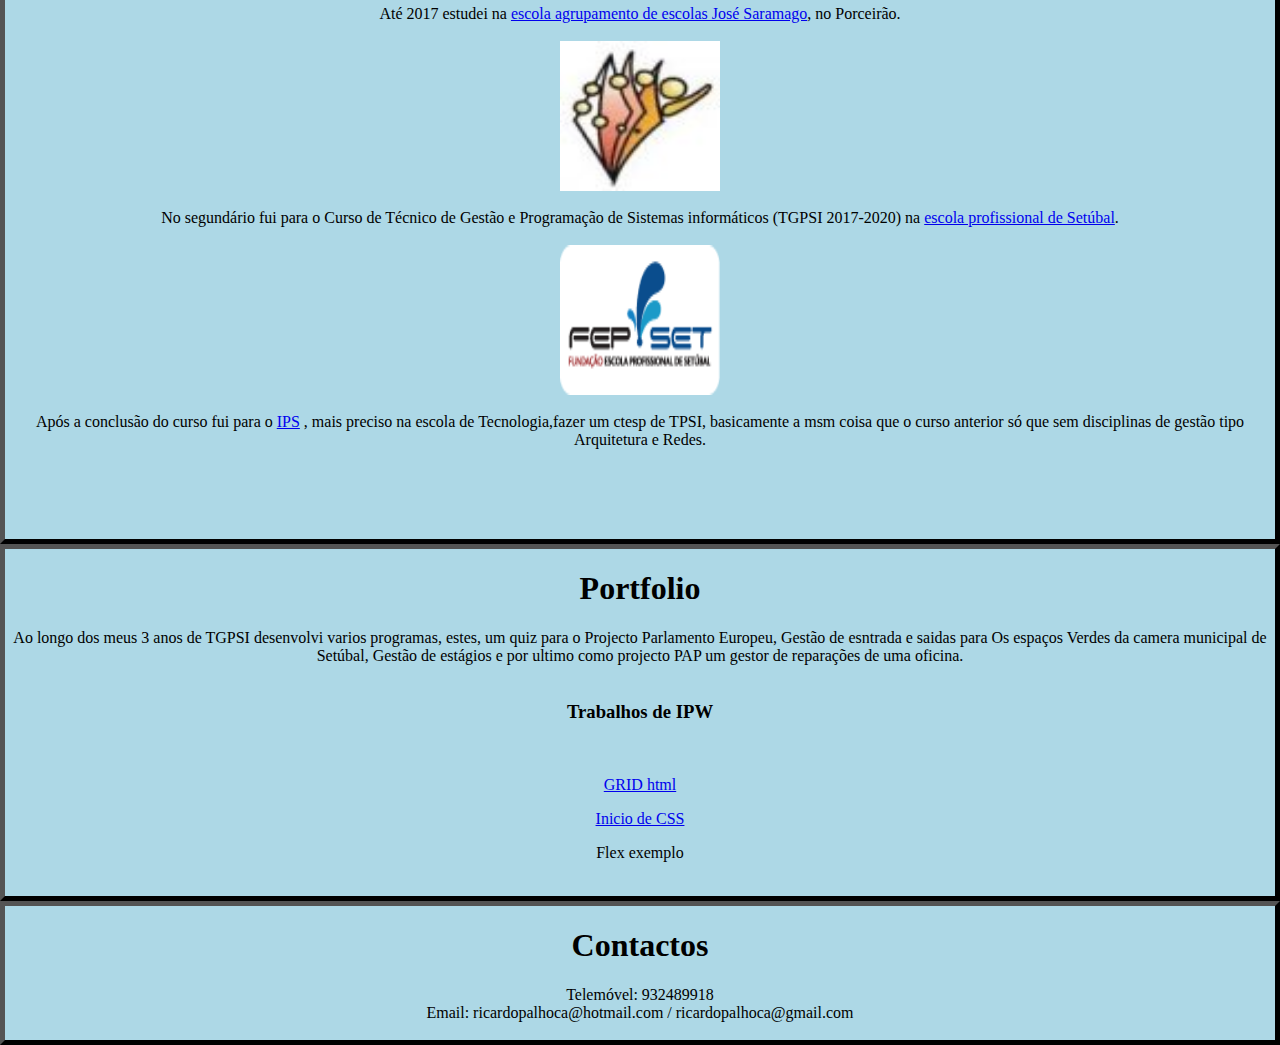
==== commit 1e63a933: "Update index.html" ====
--- a/index.html
+++ b/index.html
@@ -94,7 +94,7 @@
             Ao longo dos meus 3 anos de TGPSI desenvolvi varios programas, estes, um quiz para o Projecto Parlamento Europeu, Gestão de esntrada e saidas para Os espaços Verdes da camera municipal de Setúbal, Gestão de estágios e por ultimo como projecto PAP um gestor de reparações de uma oficina.
             <br><br>
             <h3>Trabalhos de IPW</h3><br>            
-            <p><a href="work/formolario/form.html">Formolário html</a></p>
+            <p><a href="work/Grid1_1/grid.html">GRID html</a></p>
             <p><a href="work/iniciocss/cssinicio.html">Inicio de CSS</a></p>
             <p><a href="work/flex/flex.html"></a>Flex exemplo</p>
             <br>
